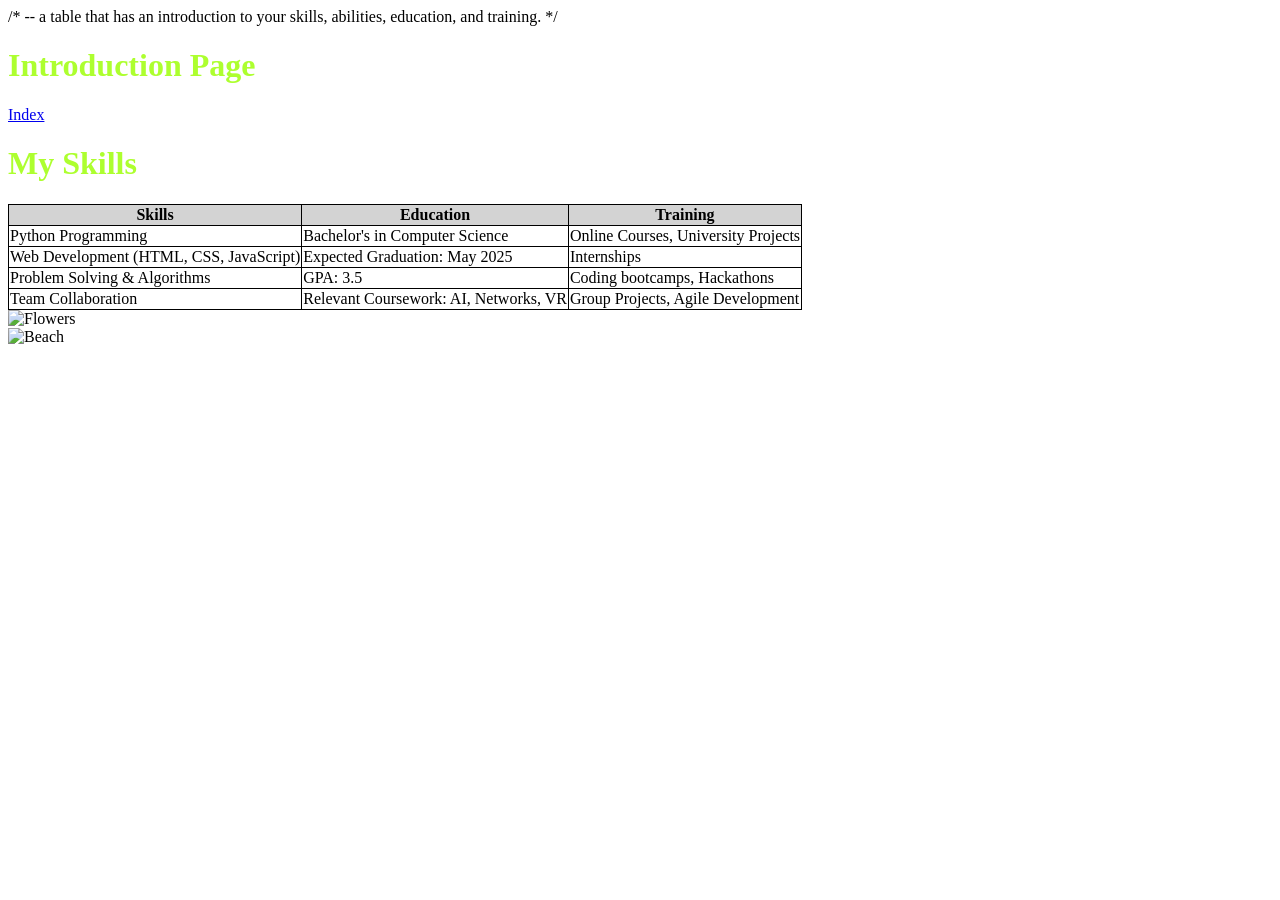
==== introduction.html @ c7c6ce92 "adding files from hw1" ====
<!DOCTYPE html>
<html lang="en">
<head>
    <meta charset="UTF-8">
    <meta name="viewport" content="width=device-width, initial-scale=1.0">
    <title>Introduction</title>
    <style>
        h1 { color: greenyellow;}

        table, th, td { border: 1px solid black; 
            border-collapse: collapse;
        }
        
    th{ background-color: lightgray; }

    div.table-container {
        overflow-x: auto;
    }
    </style>

/* --  a table that has an introduction to your skills, abilities, education, and training. */
</head>
<body>
    <header>
        <h1>Introduction Page</h1>
        <a href="index.html">Index</a>
    </header>

        <h1> My Skills</h1>
        
        <div class="table-container">
        <table>
    <tr>
        <th>Skills</th>
        <th>Education</th>
        <th>Training</th>
    </tr>
    <tr>
        <td>Python Programming</td>
        <td>Bachelor's in Computer Science</td>
        <td>Online Courses, University Projects</td>
    </tr>
    <tr>
        <td>Web Development (HTML, CSS, JavaScript)</td>
        <td>Expected Graduation: May 2025</td>
        <td>Internships</td>
    </tr>
    <tr>
        <td>Problem Solving & Algorithms</td>
        <td>GPA: 3.5</td>
        <td>Coding bootcamps, Hackathons</td>
    </tr>
    <tr>
        <td>Team Collaboration</td>
        <td>Relevant Coursework: AI, Networks, VR</td>
        <td>Group Projects, Agile Development</td>
    </tr>
</table>
        </div>


    <div>
    <img src="img/img2.jpeg" alt="Flowers" title = "A photo I took of some flowers" width="700" height="500">
    </div>

<div>

    <img src="img/img3.jpeg" alt="Beach" title = " A photo I took at the beach" width="500" height="600">
    </div>

</body>
</html>
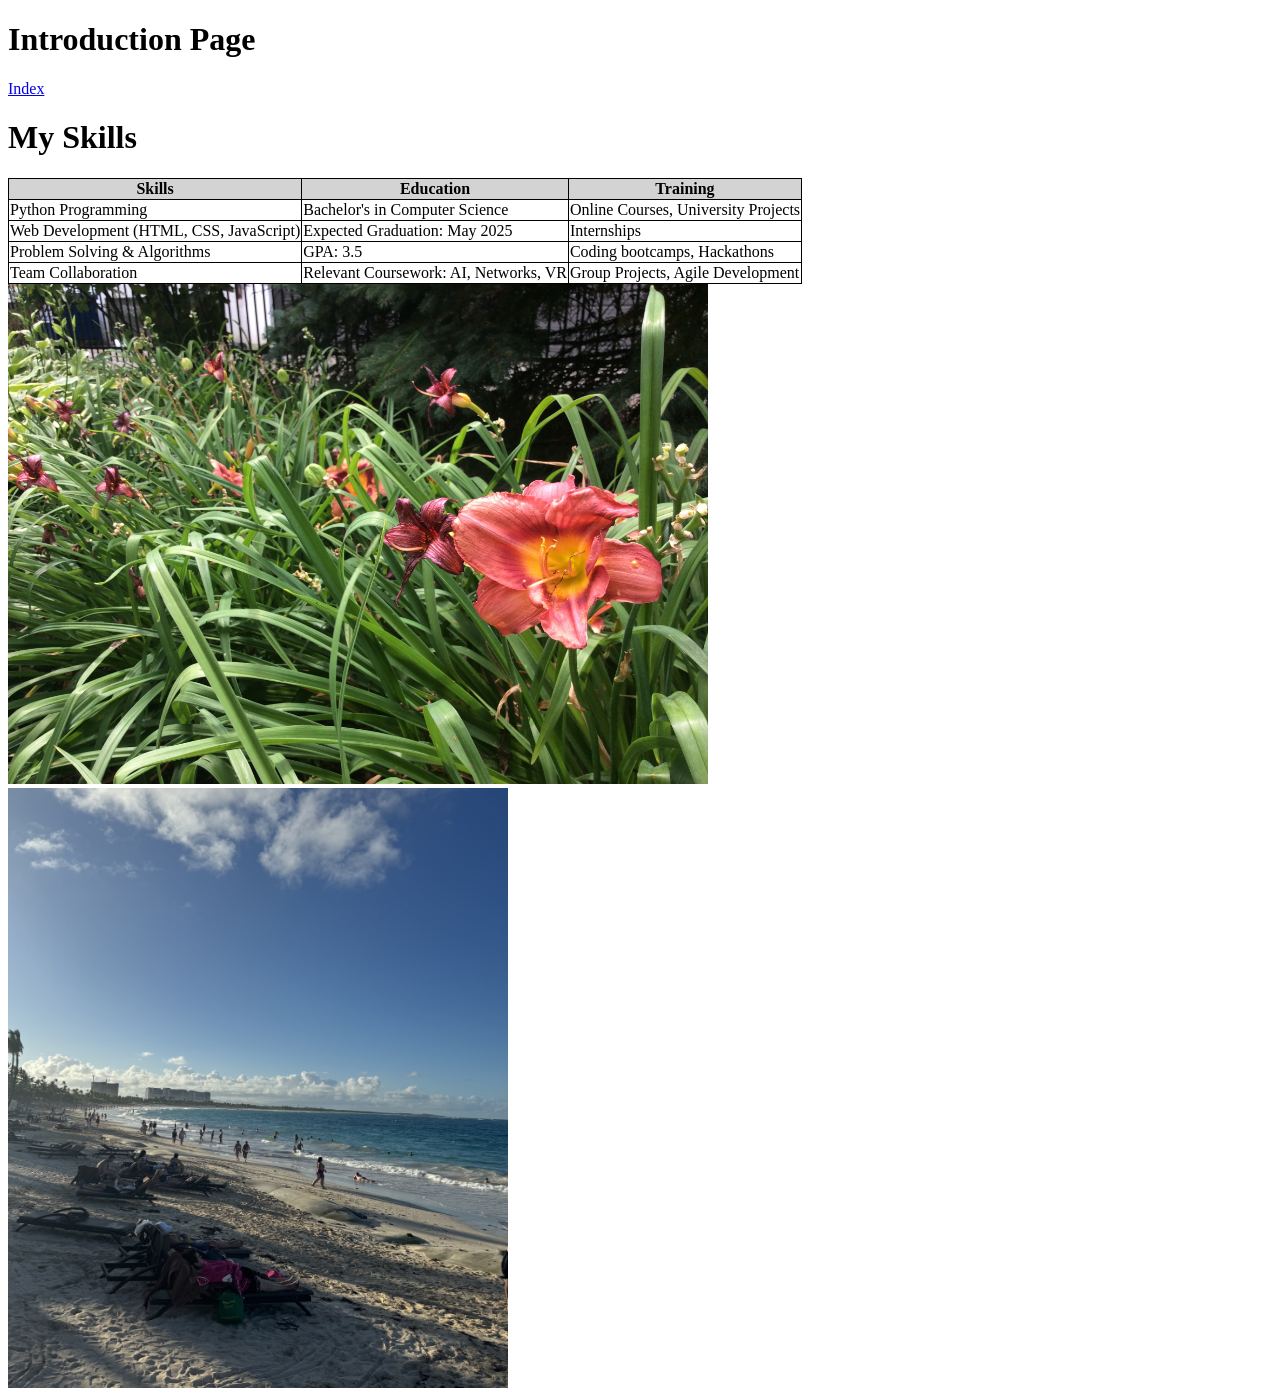
==== commit 5dcb2004: "Added little_prince.html and created css file." ====
--- a/introduction.html
+++ b/introduction.html
@@ -5,7 +5,6 @@
     <meta name="viewport" content="width=device-width, initial-scale=1.0">
     <title>Introduction</title>
     <style>
-        h1 { color: greenyellow;}
 
         table, th, td { border: 1px solid black; 
             border-collapse: collapse;
@@ -18,7 +17,6 @@
     }
     </style>
 
-/* --  a table that has an introduction to your skills, abilities, education, and training. */
 </head>
 <body>
     <header>
@@ -60,12 +58,12 @@
 
 
     <div>
-    <img src="img/img2.jpeg" alt="Flowers" title = "A photo I took of some flowers" width="700" height="500">
+    <img src="img2.jpeg" alt="Flowers" title = "A photo I took of some flowers" width="700" height="500">
     </div>
 
 <div>
 
-    <img src="img/img3.jpeg" alt="Beach" title = " A photo I took at the beach" width="500" height="600">
+    <img src="img3.jpeg" alt="Beach" title = " A photo I took at the beach" width="500" height="600">
     </div>
 
 </body>
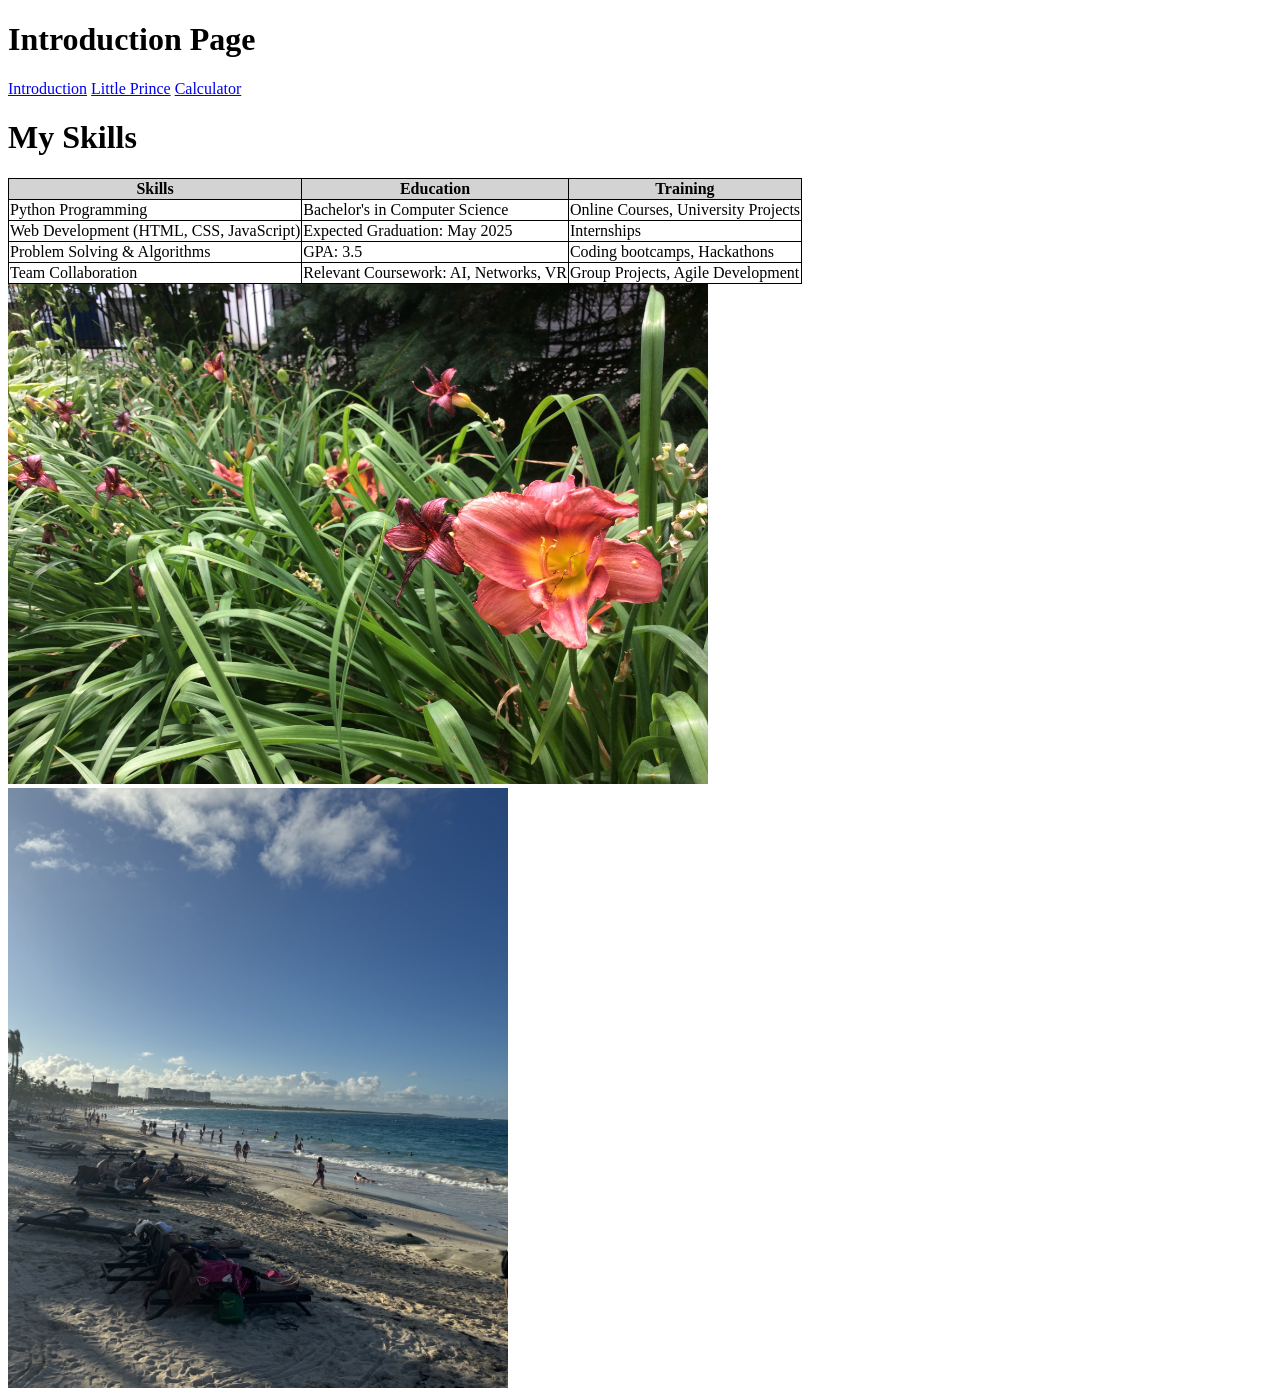
==== commit 0c286074: "added calculator.html and calculator.js" ====
--- a/introduction.html
+++ b/introduction.html
@@ -21,7 +21,9 @@
 <body>
     <header>
         <h1>Introduction Page</h1>
-        <a href="index.html">Index</a>
+        <a href="introduction.html">Introduction</a>
+        <a href="little_prince.html">Little Prince</a>
+        <a href="calculator.html">Calculator</a>
     </header>
 
         <h1> My Skills</h1>
